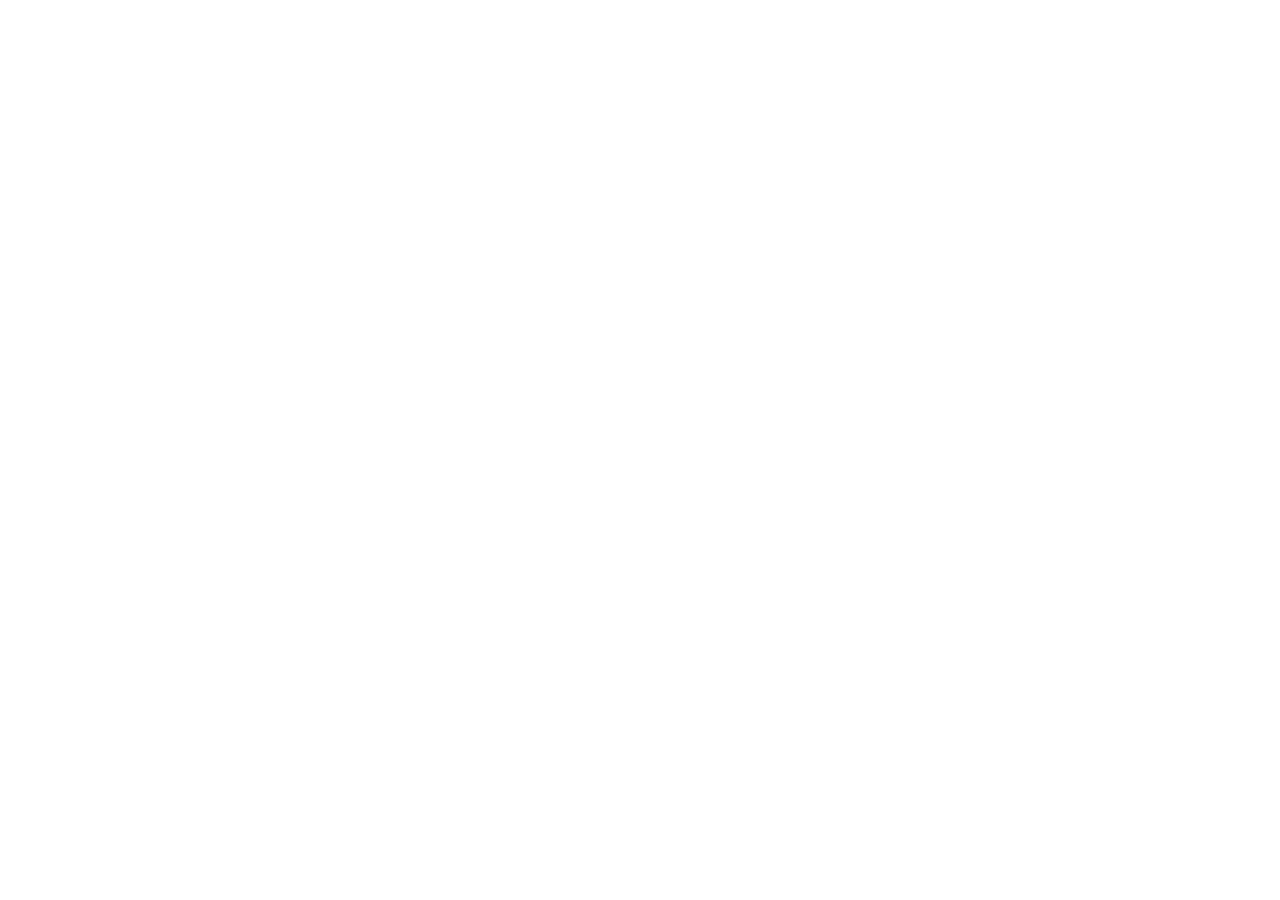
==== index.html @ cc2ce65e ".." ====
<!DOCTYPE html>
<html lang="en">
<head>
    <meta charset="UTF-8">
    <meta name="viewport" content="width=device-width, initial-scale=1.0">
    <title>Document</title>
</head>
<body>
    
</body>
</html>   
<html lang="pt-br">
<head>
  <meta charset="UTF-8">
    <meta name="viewport" content="width=device-width, initial-scale=1.0">
    <title>Flashcard</title><html lang="pt-br">
    <head>
      <meta charset="UTF-8">
        <meta name="viewport" content="width=device-width, initial-scale=1.0">
        <title>Flashcard</title>
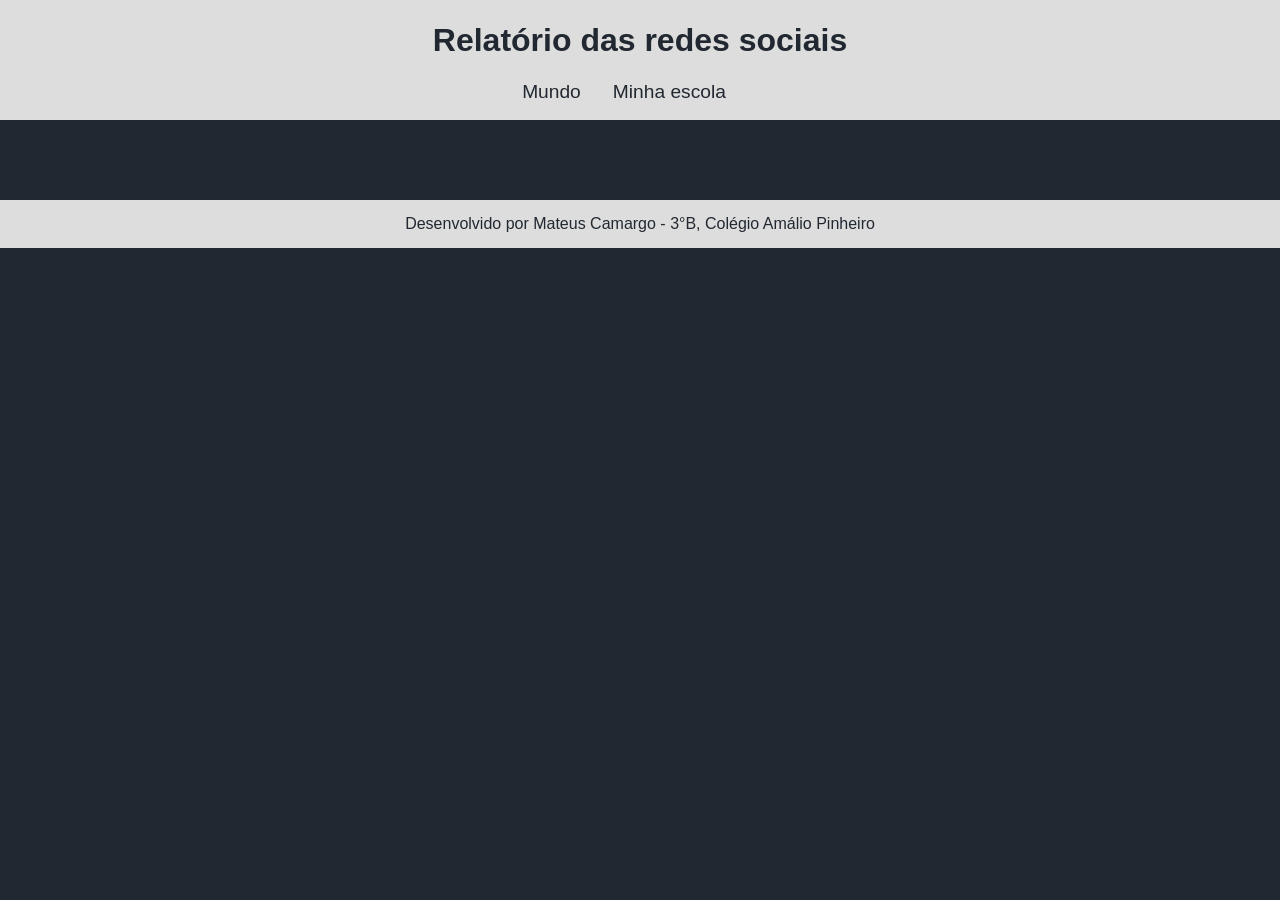
==== commit ac74ed0e: "Add files via upload" ====
--- a/index.html
+++ b/index.html
@@ -1,20 +1,30 @@
 <!DOCTYPE html>
-<html lang="en">
+<html lang="pt-br">
 <head>
     <meta charset="UTF-8">
     <meta name="viewport" content="width=device-width, initial-scale=1.0">
-    <title>Document</title>
+    <link rel="stylesheet" href="style.css">
+    <script src="https://cdn.plot.ly/plotly-2.27.0.min.js" charset="utf-8"></script>
+    <title>Redes Sociais</title>
 </head>
 <body>
-    
+    <header>
+        <h1>Relatório das redes sociais</h1>
+        <nav>
+            <a href="index.html">Mundo</a>
+            <a href="#">Minha escola</a>
+        </nav>
+    </header>
+    <main class="graficos-section">
+        <section id="graficos-container" class="graficos-container">
+            <!-- criar graficos aq -->
+        </section>
+    </main>
+    <footer>
+        <p>Desenvolvido por Mateus Camargo - 3°B, Colégio Amálio Pinheiro</p>
+    </footer>
+    <script type="module" src="graficos/graficos.js"></script>
+    <script type="module" src="graficos/usuarios.js"></script>
+    <script type="module" src="graficos/objetivousuarios.js"></script>
 </body>
-</html>   
-<html lang="pt-br">
-<head>
-  <meta charset="UTF-8">
-    <meta name="viewport" content="width=device-width, initial-scale=1.0">
-    <title>Flashcard</title><html lang="pt-br">
-    <head>
-      <meta charset="UTF-8">
-        <meta name="viewport" content="width=device-width, initial-scale=1.0">
-        <title>Flashcard</title>+</html>
--- a/style.css
+++ b/style.css
@@ -0,0 +1,74 @@
+@import url('https://fonts.googleapis.com/css2?family=Roboto:ital,wght@0,100;0,300;0,400;0,500;0,700;0,900;1,100;1,300;1,400;1,500;1,700;1,900&display=swap');
+
+:root {
+    --bg-color: #222831;
+    --primary-color: #DDDDDD;
+    --secondary-color: #2ebce7;
+    --font: "Roboto", sans-serif;
+}
+
+body {
+    background-color: var(--bg-color);
+    color: var(--primary-color);
+    font-family: var(--font);
+    height: 100vh;
+    margin: 0;
+}
+
+header {
+    background-color: var(--primary-color);
+    text-align: center;
+    padding: 1px;
+}
+
+h1 {
+    font-size: 2rem;
+    color: var(--bg-color);
+     font-weight: 700;
+}
+
+nav {
+    display: flex;
+    justify-content: center;
+    font-weight: 400;
+}
+
+nav a {
+    text-decoration: none;
+    color: var(--bg-color);
+     margin: 0 2rem 1rem 0rem;
+     font-size: 1.2rem;
+}
+
+nav a:hover {
+    text-decoration: underline;
+    transform: scale(0.90);
+    transition: transform 0.1s;
+}
+
+footer {
+    display: flex;
+    align-items: center;
+    justify-content: center;
+    background-color: var(--primary-color);
+    color: var(--bg-color);
+    width: 100%;
+    height: 3rem;
+    margin-top: 2rem;
+}
+
+.graficos-container {
+    margin: 5rem;
+}
+
+.graficos-container_texto {
+    font-size: 1.3rem;
+    text-align: center;
+    padding: 2rem;
+    border: var(--secondary-color) solid 2px;
+}
+
+span {
+    font-weight: bold;
+    color: var(--secondary-color);
+}
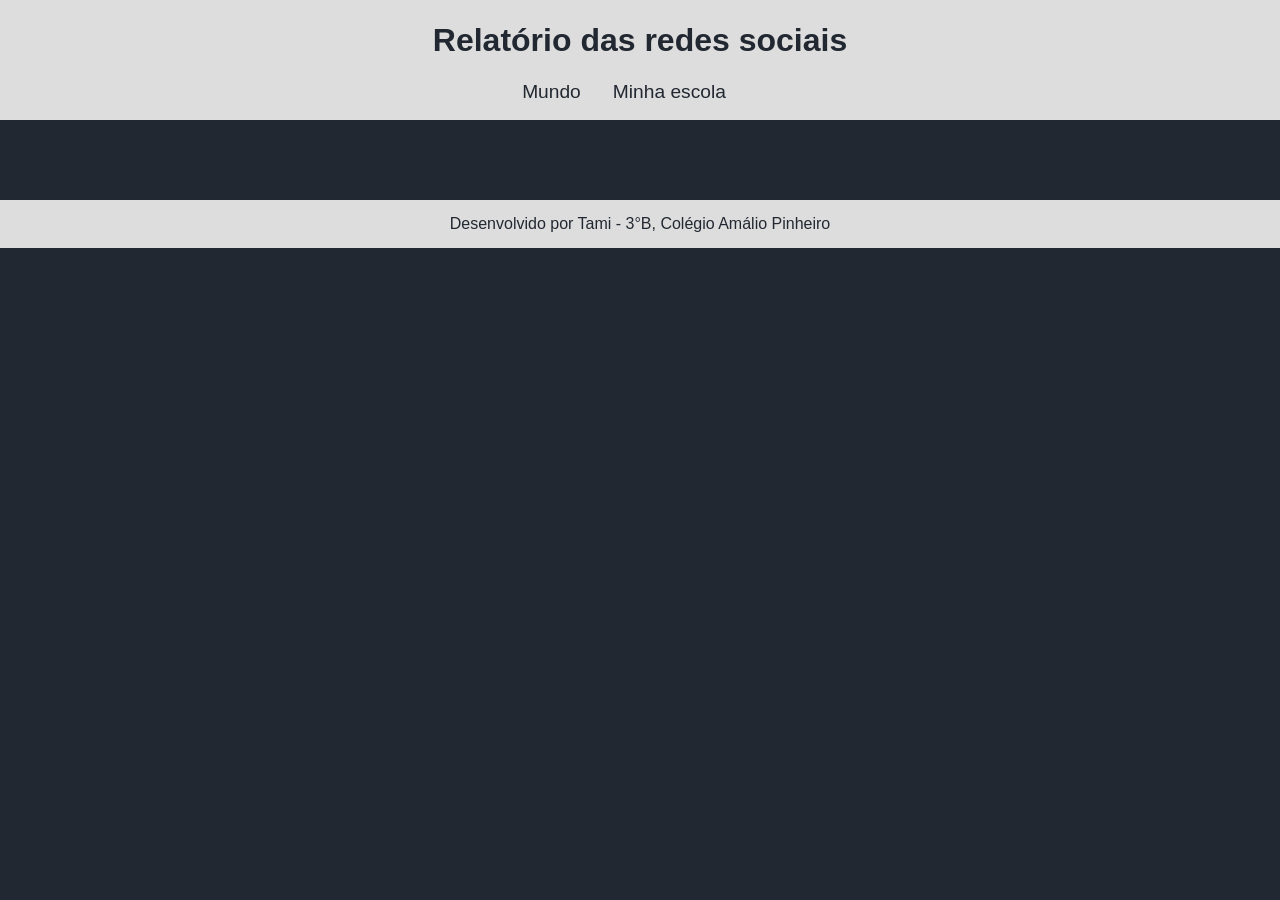
==== commit 7e7d992f: "." ====
--- a/index.html
+++ b/index.html
@@ -21,7 +21,7 @@
         </section>
     </main>
     <footer>
-        <p>Desenvolvido por Mateus Camargo - 3°B, Colégio Amálio Pinheiro</p>
+        <p>Desenvolvido por Tami - 3°B, Colégio Amálio Pinheiro</p>
     </footer>
     <script type="module" src="graficos/graficos.js"></script>
     <script type="module" src="graficos/usuarios.js"></script>
